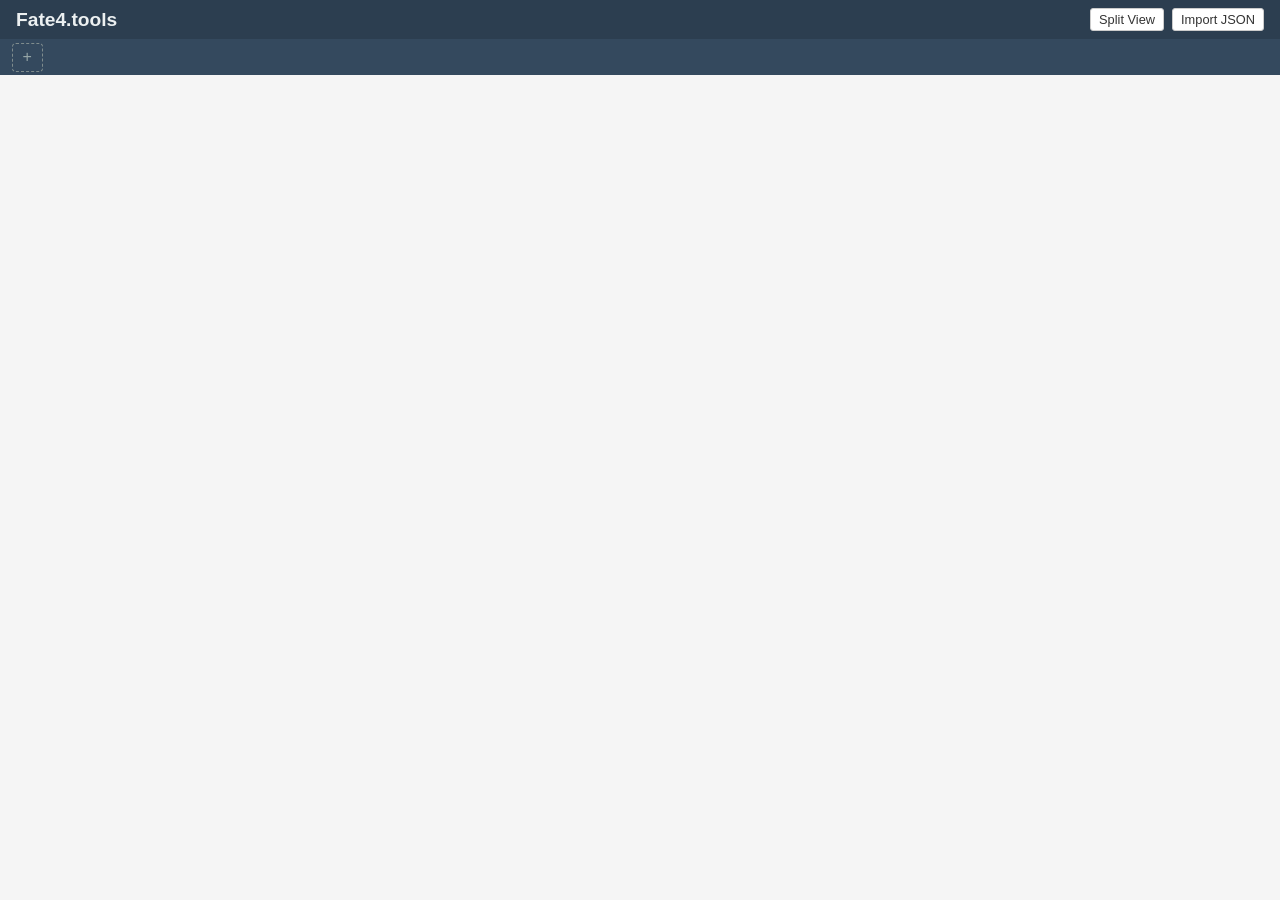
==== docs/index.html @ 29259d6f "Initial commit" ====
<!DOCTYPE html>
<html lang="en">
<head>
    <meta charset="UTF-8">
    <meta name="viewport" content="width=device-width, initial-scale=1.0">
    <title>Fate4.tools — Fate Core Character Sheet</title>
    <link rel="stylesheet" href="css/style.css">
    <link rel="stylesheet" href="css/print.css">
</head>
<body>
    <div id="loading">Loading WASM…</div>
    <div id="app" style="display: none;">
        <header id="header">
            <h1>Fate4.tools</h1>
            <div id="header-actions">
                <button id="split-btn" class="btn btn-small">Split View</button>
                <button id="print-btn" class="btn btn-small" style="display:none;">Print</button>
                <button id="export-btn" class="btn btn-small" style="display:none;">Export JSON</button>
                <button id="import-btn" class="btn btn-small">Import JSON</button>
            </div>
        </header>
        <nav id="tab-bar">
            <button id="new-tab-btn" title="New Character">+</button>
        </nav>
        <div id="split-container" style="display:none;">
            <div id="split-left" class="split-pane"></div>
            <div id="split-right" class="split-pane"></div>
        </div>
        <main id="content"></main>
    </div>

    <script src="wasm_exec.js"></script>
    <script src="js/tabs.js"></script>
    <script src="js/storage.js"></script>
    <script src="js/character-ui.js"></script>
    <script src="js/import-export.js"></script>
    <script src="js/app.js"></script>
</body>
</html>
---- docs/css/style.css ----
/* Reset */
*, *::before, *::after {
    box-sizing: border-box;
}

body {
    margin: 0;
    font-family: -apple-system, BlinkMacSystemFont, "Segoe UI", Roboto, Helvetica, Arial, sans-serif;
    color: #1a1a1a;
    background: #f5f5f5;
}

/* Loading screen */
#loading {
    padding: 2rem;
    text-align: center;
    font-size: 1.2rem;
    color: #666;
}

/* App layout */
#app {
    display: flex;
    flex-direction: column;
    min-height: 100vh;
}

/* Header */
#header {
    background: #2c3e50;
    color: #ecf0f1;
    padding: 0.5rem 1rem;
    display: flex;
    align-items: center;
    justify-content: space-between;
}

#header h1 {
    margin: 0;
    font-size: 1.2rem;
    font-weight: 600;
}

/* Tab bar */
#tab-bar {
    background: #34495e;
    display: flex;
    align-items: center;
    padding: 0 0.5rem;
    gap: 2px;
    min-height: 36px;
}

.tab {
    background: #3d566e;
    color: #bdc3c7;
    border: none;
    padding: 0.4rem 1rem;
    cursor: pointer;
    font-size: 0.85rem;
    border-radius: 4px 4px 0 0;
    white-space: nowrap;
    max-width: 200px;
    overflow: hidden;
    text-overflow: ellipsis;
}

.tab:hover {
    background: #4a6a8a;
    color: #ecf0f1;
}

.tab.active {
    background: #f5f5f5;
    color: #1a1a1a;
}

#new-tab-btn {
    background: none;
    border: 1px dashed #7f8c8d;
    color: #95a5a6;
    padding: 0.3rem 0.6rem;
    cursor: pointer;
    font-size: 1rem;
    border-radius: 4px;
    margin-left: 4px;
}

#new-tab-btn:hover {
    border-color: #ecf0f1;
    color: #ecf0f1;
}

/* Main content area */
#content {
    flex: 1;
    padding: 1rem;
    max-width: 900px;
    width: 100%;
    margin: 0 auto;
}

/* Character sheet sections */
.sheet-section {
    background: #fff;
    border: 1px solid #ddd;
    border-radius: 4px;
    padding: 1rem;
    margin-bottom: 1rem;
}

.sheet-section h2 {
    margin: 0 0 0.75rem 0;
    font-size: 1rem;
    color: #2c3e50;
    border-bottom: 2px solid #2c3e50;
    padding-bottom: 0.25rem;
}

/* Form elements */
input[type="text"],
textarea,
select {
    width: 100%;
    padding: 0.4rem;
    border: 1px solid #ccc;
    border-radius: 3px;
    font-family: inherit;
    font-size: 0.9rem;
}

input[type="text"]:focus,
textarea:focus,
select:focus {
    outline: none;
    border-color: #3498db;
    box-shadow: 0 0 0 2px rgba(52, 152, 219, 0.2);
}

textarea {
    resize: vertical;
    min-height: 60px;
}

label {
    display: block;
    font-size: 0.8rem;
    color: #666;
    margin-bottom: 0.2rem;
}

/* Buttons */
button {
    font-family: inherit;
    font-size: 0.85rem;
    cursor: pointer;
}

.btn {
    padding: 0.4rem 0.8rem;
    border: 1px solid #ccc;
    border-radius: 3px;
    background: #fff;
    color: #333;
}

.btn:hover {
    background: #f0f0f0;
}

.btn-primary {
    background: #3498db;
    color: #fff;
    border-color: #2980b9;
}

.btn-primary:hover {
    background: #2980b9;
}

.btn-danger {
    color: #e74c3c;
    border-color: #e74c3c;
}

.btn-danger:hover {
    background: #e74c3c;
    color: #fff;
}

.btn-small {
    padding: 0.2rem 0.5rem;
    font-size: 0.8rem;
}

/* Warnings panel */
#warnings {
    background: #fef9e7;
    border: 1px solid #f9e79f;
    border-radius: 4px;
    padding: 0.75rem;
    margin-bottom: 1rem;
}

#warnings:empty {
    display: none;
}

#warnings ul {
    margin: 0;
    padding-left: 1.2rem;
}

#warnings li {
    color: #7d6608;
    font-size: 0.85rem;
    margin-bottom: 0.25rem;
}

/* Skill row layout */
.skill-row {
    display: flex;
    gap: 0.5rem;
    align-items: center;
    margin-bottom: 0.3rem;
}

.skill-row input[type="text"] {
    flex: 1;
}

.skill-row select {
    width: 140px;
    flex-shrink: 0;
}

/* Stunt row */
.stunt-row {
    margin-bottom: 0.75rem;
    padding-bottom: 0.75rem;
    border-bottom: 1px solid #eee;
}

.stunt-row:last-child {
    border-bottom: none;
    margin-bottom: 0;
    padding-bottom: 0;
}

/* Stress track */
.stress-track {
    margin-bottom: 0.5rem;
}

.stress-track label {
    font-weight: 600;
    font-size: 0.9rem;
    color: #333;
    margin-bottom: 0.3rem;
}

.stress-boxes {
    display: flex;
    gap: 0.25rem;
}

.stress-box {
    width: 28px;
    height: 28px;
    border: 2px solid #2c3e50;
    border-radius: 3px;
    cursor: pointer;
    background: #fff;
    display: flex;
    align-items: center;
    justify-content: center;
    font-size: 0.9rem;
}

.stress-box.checked {
    background: #2c3e50;
    color: #fff;
}

/* Consequence row */
.consequence-row {
    display: flex;
    gap: 0.5rem;
    align-items: center;
    margin-bottom: 0.3rem;
}

.consequence-label {
    width: 120px;
    flex-shrink: 0;
    font-size: 0.85rem;
    color: #666;
}

.consequence-row input[type="text"] {
    flex: 1;
}

/* Aspect row */
.aspect-row {
    display: flex;
    gap: 0.5rem;
    margin-bottom: 0.3rem;
}

.aspect-row input.aspect-label {
    width: 140px;
    flex-shrink: 0;
    font-size: 0.8rem;
    color: #666;
}

.aspect-row input.aspect-value {
    flex: 1;
}

/* Split view */
#split-container {
    display: none;
    flex: 1;
    gap: 4px;
}

#split-container.active {
    display: flex;
}

.split-pane {
    flex: 1;
    overflow-y: auto;
    padding: 1rem;
    max-height: calc(100vh - 100px);
}

.split-pane .split-selector {
    margin-bottom: 0.75rem;
}

.split-pane .split-selector select {
    width: 100%;
}

/* Header actions */
#header-actions {
    display: flex;
    gap: 0.5rem;
    align-items: center;
}
---- docs/css/print.css ----
@media print {
    /* Hide UI controls */
    #header,
    #tab-bar,
    #warnings,
    #storage-warning,
    #import-error,
    .btn,
    .btn-small,
    .btn-danger,
    .split-selector,
    button {
        display: none !important;
    }

    /* In split view, only print left pane */
    #split-container.active {
        display: block !important;
    }

    #split-right {
        display: none !important;
    }

    #split-left {
        width: 100% !important;
        max-height: none !important;
        overflow: visible !important;
    }

    /* Reset layout */
    body {
        background: #fff;
        color: #000;
        font-size: 10pt;
    }

    #loading {
        display: none !important;
    }

    #app {
        display: block !important;
    }

    #content {
        max-width: 100%;
        padding: 0;
        margin: 0;
    }

    /* Sheet sections */
    .sheet-section {
        border: 1px solid #999;
        break-inside: avoid;
        page-break-inside: avoid;
        margin-bottom: 0.5rem;
        padding: 0.5rem;
    }

    .sheet-section h2 {
        font-size: 11pt;
        border-bottom: 1px solid #000;
        margin-bottom: 0.4rem;
    }

    /* Inputs render as text */
    input[type="text"],
    textarea,
    select {
        border: none;
        background: transparent;
        padding: 0;
        font-size: 10pt;
        box-shadow: none;
    }

    textarea {
        min-height: auto;
        height: auto;
    }

    /* Aspect rows */
    .aspect-row {
        margin-bottom: 0.2rem;
    }

    .aspect-row input.aspect-label {
        font-weight: bold;
        font-size: 9pt;
    }

    /* Skill rows */
    .skill-row {
        margin-bottom: 0.15rem;
    }

    /* Stress boxes */
    .stress-box {
        width: 20px;
        height: 20px;
        border: 1.5px solid #000;
        font-size: 8pt;
    }

    .stress-box.checked {
        background: #000;
        color: #fff;
    }

    /* Consequence rows */
    .consequence-row {
        margin-bottom: 0.15rem;
    }

    .consequence-label {
        font-weight: bold;
    }

    /* Stunt rows */
    .stunt-row {
        border-bottom: 1px dotted #ccc;
        margin-bottom: 0.3rem;
        padding-bottom: 0.3rem;
    }
}
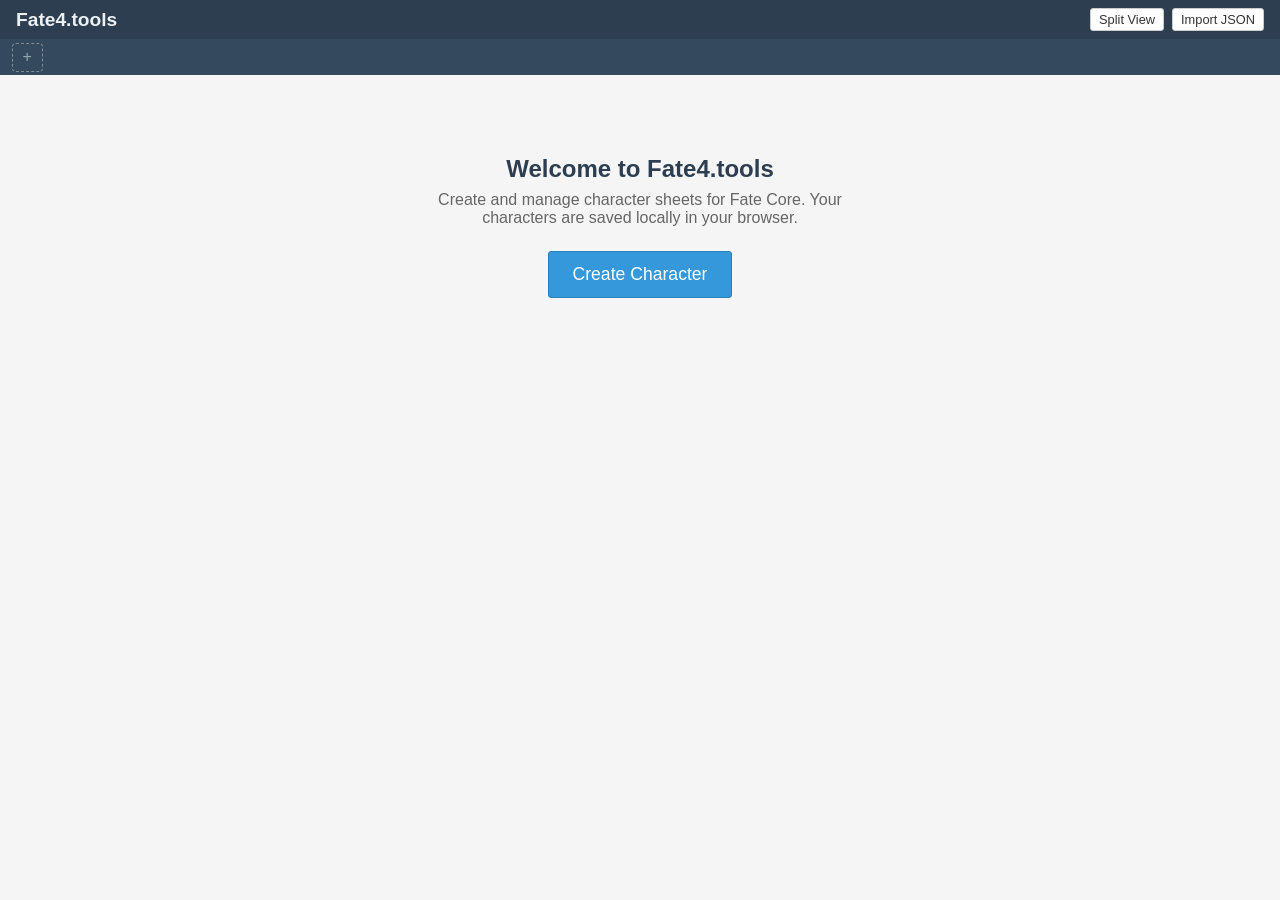
==== commit ab0fed50: "Complete Phase 11-12: polish, accessibility, and deploy pipeline Finish the final two phases of the " ====
--- a/docs/index.html
+++ b/docs/index.html
@@ -19,8 +19,8 @@
                 <button id="import-btn" class="btn btn-small">Import JSON</button>
             </div>
         </header>
-        <nav id="tab-bar">
-            <button id="new-tab-btn" title="New Character">+</button>
+        <nav id="tab-bar" role="tablist" aria-label="Character tabs">
+            <button id="new-tab-btn" title="New Character" aria-label="Create new character">+</button>
         </nav>
         <div id="split-container" style="display:none;">
             <div id="split-left" class="split-pane"></div>
--- a/docs/css/style.css
+++ b/docs/css/style.css
@@ -55,19 +55,63 @@
     background: #3d566e;
     color: #bdc3c7;
     border: none;
-    padding: 0.4rem 1rem;
+    padding: 0.4rem 0.5rem 0.4rem 1rem;
     cursor: pointer;
     font-size: 0.85rem;
     border-radius: 4px 4px 0 0;
     white-space: nowrap;
     max-width: 200px;
+    display: flex;
+    align-items: center;
+    gap: 0.3rem;
+}
+
+.tab .tab-name {
     overflow: hidden;
     text-overflow: ellipsis;
+}
+
+.tab-close {
+    background: none;
+    border: none;
+    color: inherit;
+    font-size: 0.9rem;
+    line-height: 1;
+    padding: 0 0.2rem;
+    cursor: pointer;
+    opacity: 0.5;
+    border-radius: 2px;
+    flex-shrink: 0;
+}
+
+.tab-close:hover {
+    opacity: 1;
+    background: rgba(0, 0, 0, 0.2);
+}
+
+.tab.active .tab-close:hover {
+    background: rgba(0, 0, 0, 0.1);
+}
+
+.tab-rename-input {
+    width: 100px;
+    padding: 0;
+    border: 1px solid #3498db;
+    border-radius: 2px;
+    font-size: 0.85rem;
+    font-family: inherit;
+    background: #fff;
+    color: #1a1a1a;
 }
 
 .tab:hover {
     background: #4a6a8a;
     color: #ecf0f1;
+}
+
+.tab:focus {
+    outline: 2px solid #3498db;
+    outline-offset: -2px;
 }
 
 .tab.active {
@@ -351,3 +395,97 @@
     gap: 0.5rem;
     align-items: center;
 }
+
+/* Empty state / welcome */
+.empty-state {
+    text-align: center;
+    padding: 4rem 2rem;
+    color: #666;
+}
+
+.empty-state h2 {
+    font-size: 1.5rem;
+    color: #2c3e50;
+    margin: 0 0 0.5rem 0;
+}
+
+.empty-state p {
+    font-size: 1rem;
+    margin: 0 0 1.5rem 0;
+    max-width: 480px;
+    margin-left: auto;
+    margin-right: auto;
+}
+
+.empty-state .btn-primary {
+    font-size: 1.1rem;
+    padding: 0.75rem 1.5rem;
+}
+
+/* Responsive layout */
+@media (max-width: 1024px) {
+    #content {
+        max-width: 100%;
+        padding: 0.75rem;
+    }
+
+    .skill-row select {
+        width: 120px;
+    }
+
+    .aspect-row {
+        flex-wrap: wrap;
+    }
+
+    .aspect-row input.aspect-label {
+        width: 100%;
+    }
+
+    .consequence-label {
+        width: 100px;
+    }
+
+    #header {
+        flex-wrap: wrap;
+        gap: 0.5rem;
+    }
+
+    #header-actions {
+        flex-wrap: wrap;
+    }
+}
+
+@media (max-width: 768px) {
+    .skill-row {
+        flex-wrap: wrap;
+    }
+
+    .skill-row input[type="text"] {
+        flex: 1 1 100%;
+    }
+
+    .skill-row select {
+        width: auto;
+        flex: 1;
+    }
+
+    .consequence-row {
+        flex-wrap: wrap;
+    }
+
+    .consequence-label {
+        width: 100%;
+    }
+
+    #tab-bar {
+        flex-wrap: wrap;
+    }
+
+    .tab {
+        max-width: none;
+    }
+
+    .split-pane {
+        min-width: 300px;
+    }
+}
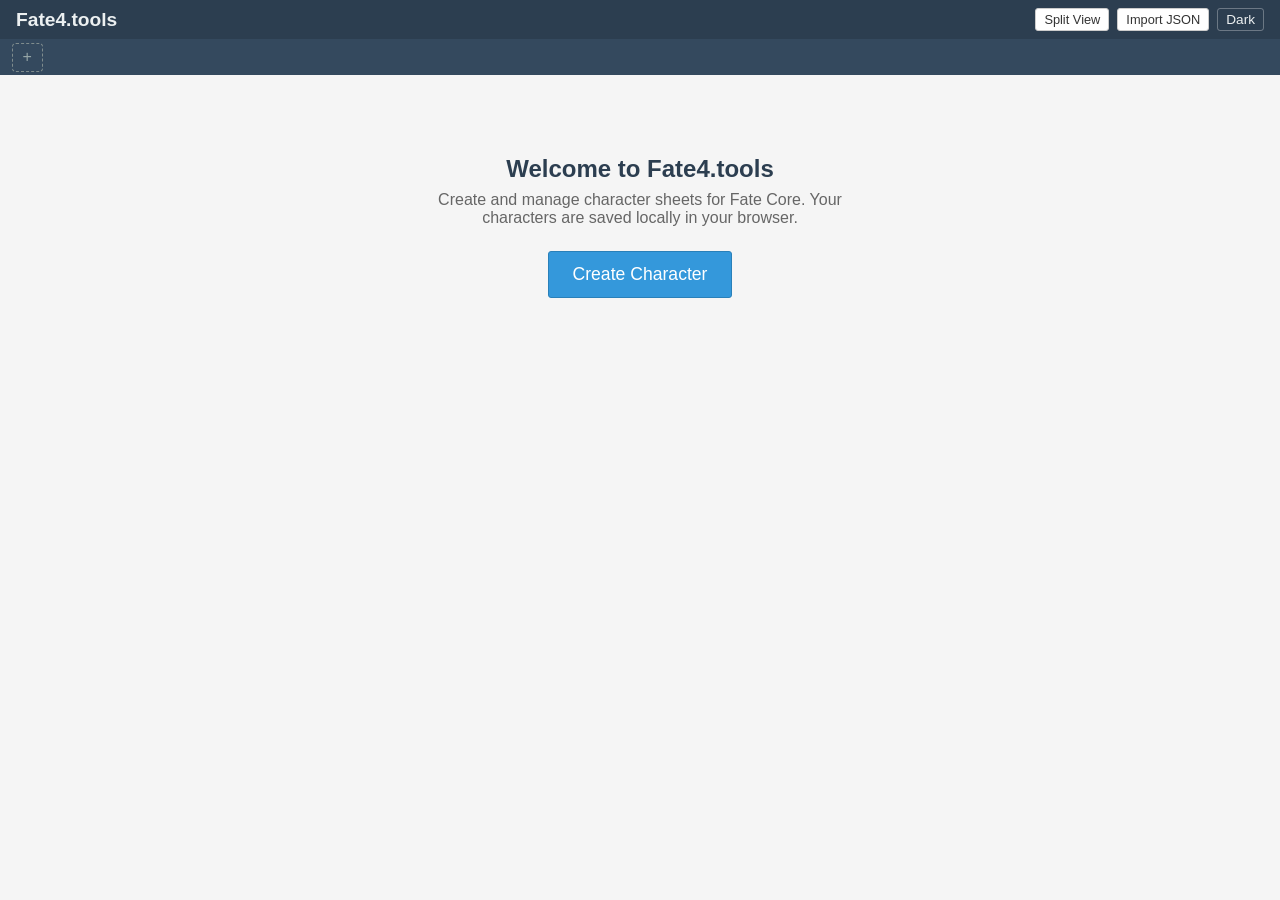
==== commit 95810cf0: "Add dark mode and static links" ====
--- a/docs/index.html
+++ b/docs/index.html
@@ -16,7 +16,9 @@
                 <button id="split-btn" class="btn btn-small">Split View</button>
                 <button id="print-btn" class="btn btn-small" style="display:none;">Print</button>
                 <button id="export-btn" class="btn btn-small" style="display:none;">Export JSON</button>
+                <button id="share-btn" class="btn btn-small" style="display:none;">Share Link</button>
                 <button id="import-btn" class="btn btn-small">Import JSON</button>
+                <button id="theme-toggle" title="Toggle dark mode">Dark</button>
             </div>
         </header>
         <nav id="tab-bar" role="tablist" aria-label="Character tabs">
@@ -34,6 +36,8 @@
     <script src="js/storage.js"></script>
     <script src="js/character-ui.js"></script>
     <script src="js/import-export.js"></script>
+    <script src="js/share.js"></script>
+    <script src="js/theme.js"></script>
     <script src="js/app.js"></script>
 </body>
 </html>
--- a/docs/css/style.css
+++ b/docs/css/style.css
@@ -3,11 +3,74 @@
     box-sizing: border-box;
 }
 
+/* Theme variables */
+:root {
+    --bg: #f5f5f5;
+    --text: #1a1a1a;
+    --text-muted: #666;
+    --header-bg: #2c3e50;
+    --header-text: #ecf0f1;
+    --tab-bar-bg: #34495e;
+    --tab-bg: #3d566e;
+    --tab-text: #bdc3c7;
+    --tab-hover-bg: #4a6a8a;
+    --tab-active-bg: #f5f5f5;
+    --tab-active-text: #1a1a1a;
+    --section-bg: #fff;
+    --section-border: #ddd;
+    --section-heading: #2c3e50;
+    --input-bg: #fff;
+    --input-border: #ccc;
+    --input-text: inherit;
+    --btn-bg: #fff;
+    --btn-border: #ccc;
+    --btn-text: #333;
+    --btn-hover-bg: #f0f0f0;
+    --stress-border: #2c3e50;
+    --stress-checked-bg: #2c3e50;
+    --stress-checked-text: #fff;
+    --warning-bg: #fef9e7;
+    --warning-border: #f9e79f;
+    --warning-text: #7d6608;
+    --stunt-border: #eee;
+}
+
+[data-theme="dark"] {
+    --bg: #1a1a2e;
+    --text: #e0e0e0;
+    --text-muted: #999;
+    --header-bg: #16213e;
+    --header-text: #ecf0f1;
+    --tab-bar-bg: #0f3460;
+    --tab-bg: #1a4a7a;
+    --tab-text: #bdc3c7;
+    --tab-hover-bg: #2a5a9a;
+    --tab-active-bg: #1a1a2e;
+    --tab-active-text: #e0e0e0;
+    --section-bg: #16213e;
+    --section-border: #2a3a5e;
+    --section-heading: #7eb8da;
+    --input-bg: #0f3460;
+    --input-border: #2a5a9a;
+    --input-text: #e0e0e0;
+    --btn-bg: #1a4a7a;
+    --btn-border: #2a5a9a;
+    --btn-text: #e0e0e0;
+    --btn-hover-bg: #2a5a9a;
+    --stress-border: #7eb8da;
+    --stress-checked-bg: #7eb8da;
+    --stress-checked-text: #1a1a2e;
+    --warning-bg: #2a2a1e;
+    --warning-border: #5a5a2e;
+    --warning-text: #d4c85a;
+    --stunt-border: #2a3a5e;
+}
+
 body {
     margin: 0;
     font-family: -apple-system, BlinkMacSystemFont, "Segoe UI", Roboto, Helvetica, Arial, sans-serif;
-    color: #1a1a1a;
-    background: #f5f5f5;
+    color: var(--text);
+    background: var(--bg);
 }
 
 /* Loading screen */
@@ -15,7 +78,7 @@
     padding: 2rem;
     text-align: center;
     font-size: 1.2rem;
-    color: #666;
+    color: var(--text-muted);
 }
 
 /* App layout */
@@ -27,8 +90,8 @@
 
 /* Header */
 #header {
-    background: #2c3e50;
-    color: #ecf0f1;
+    background: var(--header-bg);
+    color: var(--header-text);
     padding: 0.5rem 1rem;
     display: flex;
     align-items: center;
@@ -43,7 +106,7 @@
 
 /* Tab bar */
 #tab-bar {
-    background: #34495e;
+    background: var(--tab-bar-bg);
     display: flex;
     align-items: center;
     padding: 0 0.5rem;
@@ -52,8 +115,8 @@
 }
 
 .tab {
-    background: #3d566e;
-    color: #bdc3c7;
+    background: var(--tab-bg);
+    color: var(--tab-text);
     border: none;
     padding: 0.4rem 0.5rem 0.4rem 1rem;
     cursor: pointer;
@@ -100,13 +163,13 @@
     border-radius: 2px;
     font-size: 0.85rem;
     font-family: inherit;
-    background: #fff;
-    color: #1a1a1a;
+    background: var(--input-bg);
+    color: var(--input-text);
 }
 
 .tab:hover {
-    background: #4a6a8a;
-    color: #ecf0f1;
+    background: var(--tab-hover-bg);
+    color: var(--header-text);
 }
 
 .tab:focus {
@@ -115,8 +178,8 @@
 }
 
 .tab.active {
-    background: #f5f5f5;
-    color: #1a1a1a;
+    background: var(--tab-active-bg);
+    color: var(--tab-active-text);
 }
 
 #new-tab-btn {
@@ -131,8 +194,8 @@
 }
 
 #new-tab-btn:hover {
-    border-color: #ecf0f1;
-    color: #ecf0f1;
+    border-color: var(--header-text);
+    color: var(--header-text);
 }
 
 /* Main content area */
@@ -146,8 +209,8 @@
 
 /* Character sheet sections */
 .sheet-section {
-    background: #fff;
-    border: 1px solid #ddd;
+    background: var(--section-bg);
+    border: 1px solid var(--section-border);
     border-radius: 4px;
     padding: 1rem;
     margin-bottom: 1rem;
@@ -156,8 +219,8 @@
 .sheet-section h2 {
     margin: 0 0 0.75rem 0;
     font-size: 1rem;
-    color: #2c3e50;
-    border-bottom: 2px solid #2c3e50;
+    color: var(--section-heading);
+    border-bottom: 2px solid var(--section-heading);
     padding-bottom: 0.25rem;
 }
 
@@ -167,10 +230,12 @@
 select {
     width: 100%;
     padding: 0.4rem;
-    border: 1px solid #ccc;
+    border: 1px solid var(--input-border);
     border-radius: 3px;
     font-family: inherit;
     font-size: 0.9rem;
+    background: var(--input-bg);
+    color: var(--input-text);
 }
 
 input[type="text"]:focus,
@@ -189,7 +254,7 @@
 label {
     display: block;
     font-size: 0.8rem;
-    color: #666;
+    color: var(--text-muted);
     margin-bottom: 0.2rem;
 }
 
@@ -202,14 +267,14 @@
 
 .btn {
     padding: 0.4rem 0.8rem;
-    border: 1px solid #ccc;
+    border: 1px solid var(--btn-border);
     border-radius: 3px;
-    background: #fff;
-    color: #333;
+    background: var(--btn-bg);
+    color: var(--btn-text);
 }
 
 .btn:hover {
-    background: #f0f0f0;
+    background: var(--btn-hover-bg);
 }
 
 .btn-primary {
@@ -239,8 +304,8 @@
 
 /* Warnings panel */
 #warnings {
-    background: #fef9e7;
-    border: 1px solid #f9e79f;
+    background: var(--warning-bg);
+    border: 1px solid var(--warning-border);
     border-radius: 4px;
     padding: 0.75rem;
     margin-bottom: 1rem;
@@ -256,7 +321,7 @@
 }
 
 #warnings li {
-    color: #7d6608;
+    color: var(--warning-text);
     font-size: 0.85rem;
     margin-bottom: 0.25rem;
 }
@@ -282,7 +347,7 @@
 .stunt-row {
     margin-bottom: 0.75rem;
     padding-bottom: 0.75rem;
-    border-bottom: 1px solid #eee;
+    border-bottom: 1px solid var(--stunt-border);
 }
 
 .stunt-row:last-child {
@@ -299,7 +364,7 @@
 .stress-track label {
     font-weight: 600;
     font-size: 0.9rem;
-    color: #333;
+    color: var(--text);
     margin-bottom: 0.3rem;
 }
 
@@ -311,10 +376,10 @@
 .stress-box {
     width: 28px;
     height: 28px;
-    border: 2px solid #2c3e50;
+    border: 2px solid var(--stress-border);
     border-radius: 3px;
     cursor: pointer;
-    background: #fff;
+    background: var(--input-bg);
     display: flex;
     align-items: center;
     justify-content: center;
@@ -322,8 +387,8 @@
 }
 
 .stress-box.checked {
-    background: #2c3e50;
-    color: #fff;
+    background: var(--stress-checked-bg);
+    color: var(--stress-checked-text);
 }
 
 /* Consequence row */
@@ -338,7 +403,7 @@
     width: 120px;
     flex-shrink: 0;
     font-size: 0.85rem;
-    color: #666;
+    color: var(--text-muted);
 }
 
 .consequence-row input[type="text"] {
@@ -356,7 +421,7 @@
     width: 140px;
     flex-shrink: 0;
     font-size: 0.8rem;
-    color: #666;
+    color: var(--text-muted);
 }
 
 .aspect-row input.aspect-value {
@@ -400,12 +465,12 @@
 .empty-state {
     text-align: center;
     padding: 4rem 2rem;
-    color: #666;
+    color: var(--text-muted);
 }
 
 .empty-state h2 {
     font-size: 1.5rem;
-    color: #2c3e50;
+    color: var(--section-heading);
     margin: 0 0 0.5rem 0;
 }
 
@@ -422,6 +487,45 @@
     padding: 0.75rem 1.5rem;
 }
 
+/* Dark mode toggle */
+#theme-toggle {
+    background: none;
+    border: 1px solid rgba(255, 255, 255, 0.3);
+    color: var(--header-text);
+    padding: 0.2rem 0.5rem;
+    font-size: 0.85rem;
+    border-radius: 3px;
+    cursor: pointer;
+}
+
+#theme-toggle:hover {
+    border-color: rgba(255, 255, 255, 0.6);
+    background: rgba(255, 255, 255, 0.1);
+}
+
+/* Share link toast */
+.share-toast {
+    position: fixed;
+    bottom: 1.5rem;
+    left: 50%;
+    transform: translateX(-50%);
+    background: var(--header-bg);
+    color: var(--header-text);
+    padding: 0.6rem 1.2rem;
+    border-radius: 4px;
+    font-size: 0.9rem;
+    box-shadow: 0 2px 8px rgba(0,0,0,0.3);
+    z-index: 1000;
+    animation: toast-fade 2.5s ease-in-out forwards;
+}
+
+@keyframes toast-fade {
+    0% { opacity: 0; transform: translateX(-50%) translateY(10px); }
+    15% { opacity: 1; transform: translateX(-50%) translateY(0); }
+    80% { opacity: 1; }
+    100% { opacity: 0; }
+}
+
 /* Responsive layout */
 @media (max-width: 1024px) {
     #content {
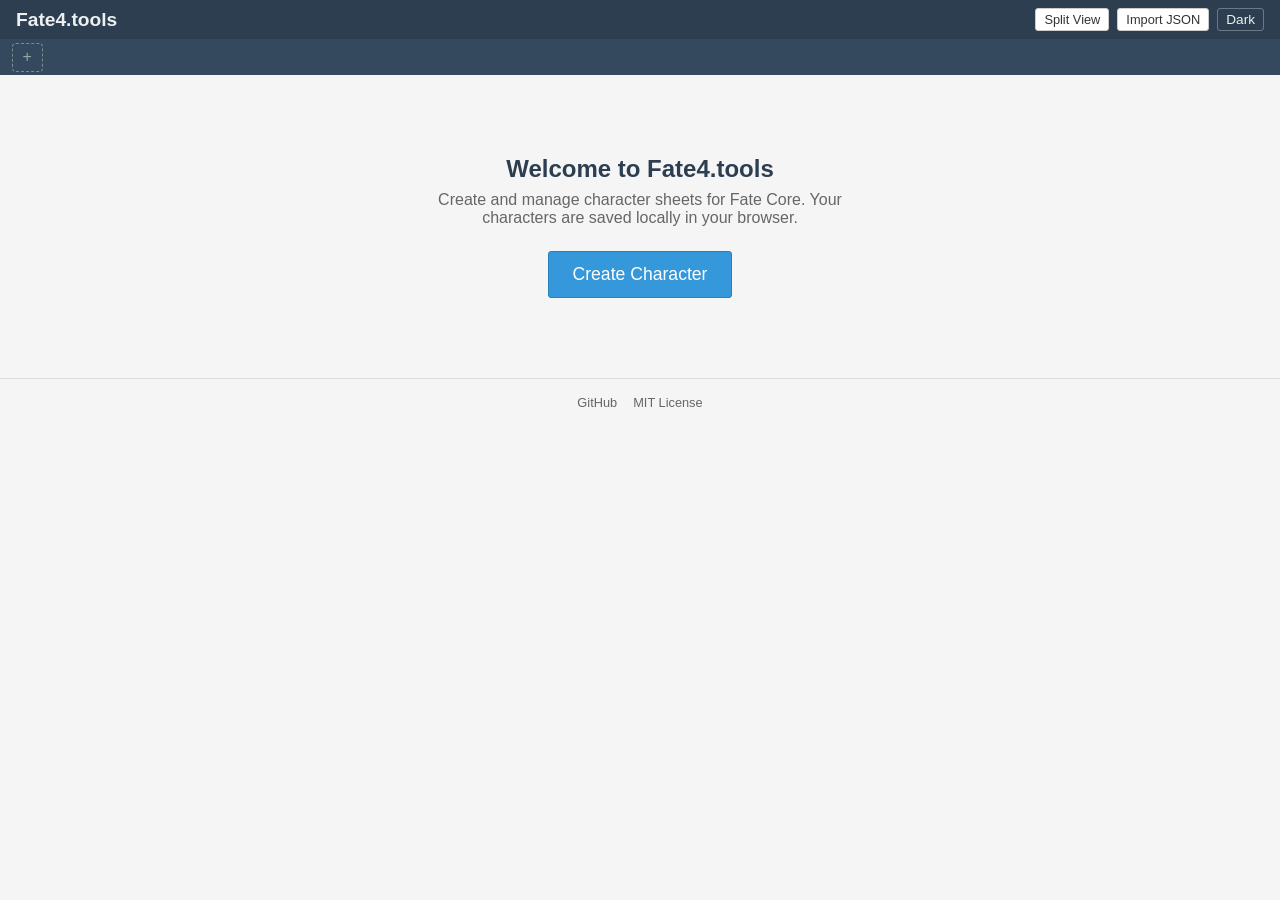
==== commit 7897f3ed: "Update to support some fine-text" ====
--- a/docs/index.html
+++ b/docs/index.html
@@ -1,14 +1,30 @@
 <!DOCTYPE html>
-<html lang="en">
+<html lang="en" data-theme="dark">
 <head>
     <meta charset="UTF-8">
     <meta name="viewport" content="width=device-width, initial-scale=1.0">
     <title>Fate4.tools — Fate Core Character Sheet</title>
     <link rel="stylesheet" href="css/style.css">
     <link rel="stylesheet" href="css/print.css">
+    <script>
+    // Apply saved theme immediately to avoid flash of wrong theme
+    (function() {
+        try {
+            var saved = localStorage.getItem("fate4_theme");
+            if (saved) {
+                document.documentElement.setAttribute("data-theme", saved);
+            } else if (window.matchMedia && window.matchMedia("(prefers-color-scheme: light)").matches) {
+                document.documentElement.setAttribute("data-theme", "light");
+            }
+        } catch (e) {}
+    })();
+    </script>
 </head>
 <body>
-    <div id="loading">Loading WASM…</div>
+    <div id="loading">
+        <h1>Fate 4 Core Tools</h1>
+        <p>Loading…</p>
+    </div>
     <div id="app" style="display: none;">
         <header id="header">
             <h1>Fate4.tools</h1>
@@ -17,6 +33,7 @@
                 <button id="print-btn" class="btn btn-small" style="display:none;">Print</button>
                 <button id="export-btn" class="btn btn-small" style="display:none;">Export JSON</button>
                 <button id="share-btn" class="btn btn-small" style="display:none;">Share Link</button>
+                <button id="delete-btn" class="btn btn-small btn-danger" style="display:none;">Delete</button>
                 <button id="import-btn" class="btn btn-small">Import JSON</button>
                 <button id="theme-toggle" title="Toggle dark mode">Dark</button>
             </div>
@@ -29,7 +46,16 @@
             <div id="split-right" class="split-pane"></div>
         </div>
         <main id="content"></main>
+        <footer id="site-footer">
+            <a href="https://github.com/nulvox/fate4.tools" target="_blank" rel="noopener">GitHub</a>
+            <span>MIT License</span>
+        </footer>
     </div>
+
+    <footer id="loading-footer">
+        <a href="https://github.com/nulvox/fate4.tools" target="_blank" rel="noopener">GitHub</a>
+        <span>MIT License</span>
+    </footer>
 
     <script src="wasm_exec.js"></script>
     <script src="js/tabs.js"></script>
--- a/docs/css/style.css
+++ b/docs/css/style.css
@@ -75,10 +75,46 @@
 
 /* Loading screen */
 #loading {
-    padding: 2rem;
+    padding: 4rem 2rem;
     text-align: center;
-    font-size: 1.2rem;
     color: var(--text-muted);
+}
+
+#loading h1 {
+    font-size: 1.8rem;
+    color: var(--text);
+    margin: 0 0 0.5rem 0;
+}
+
+#loading p {
+    font-size: 1rem;
+    margin: 0;
+}
+
+/* Site footer */
+#site-footer,
+#loading-footer {
+    text-align: center;
+    padding: 1rem;
+    font-size: 0.8rem;
+    color: var(--text-muted);
+    border-top: 1px solid var(--section-border);
+    margin-top: auto;
+    display: flex;
+    justify-content: center;
+    gap: 1rem;
+}
+
+#site-footer a,
+#loading-footer a {
+    color: var(--text-muted);
+    text-decoration: none;
+}
+
+#site-footer a:hover,
+#loading-footer a:hover {
+    color: var(--text);
+    text-decoration: underline;
 }
 
 /* App layout */
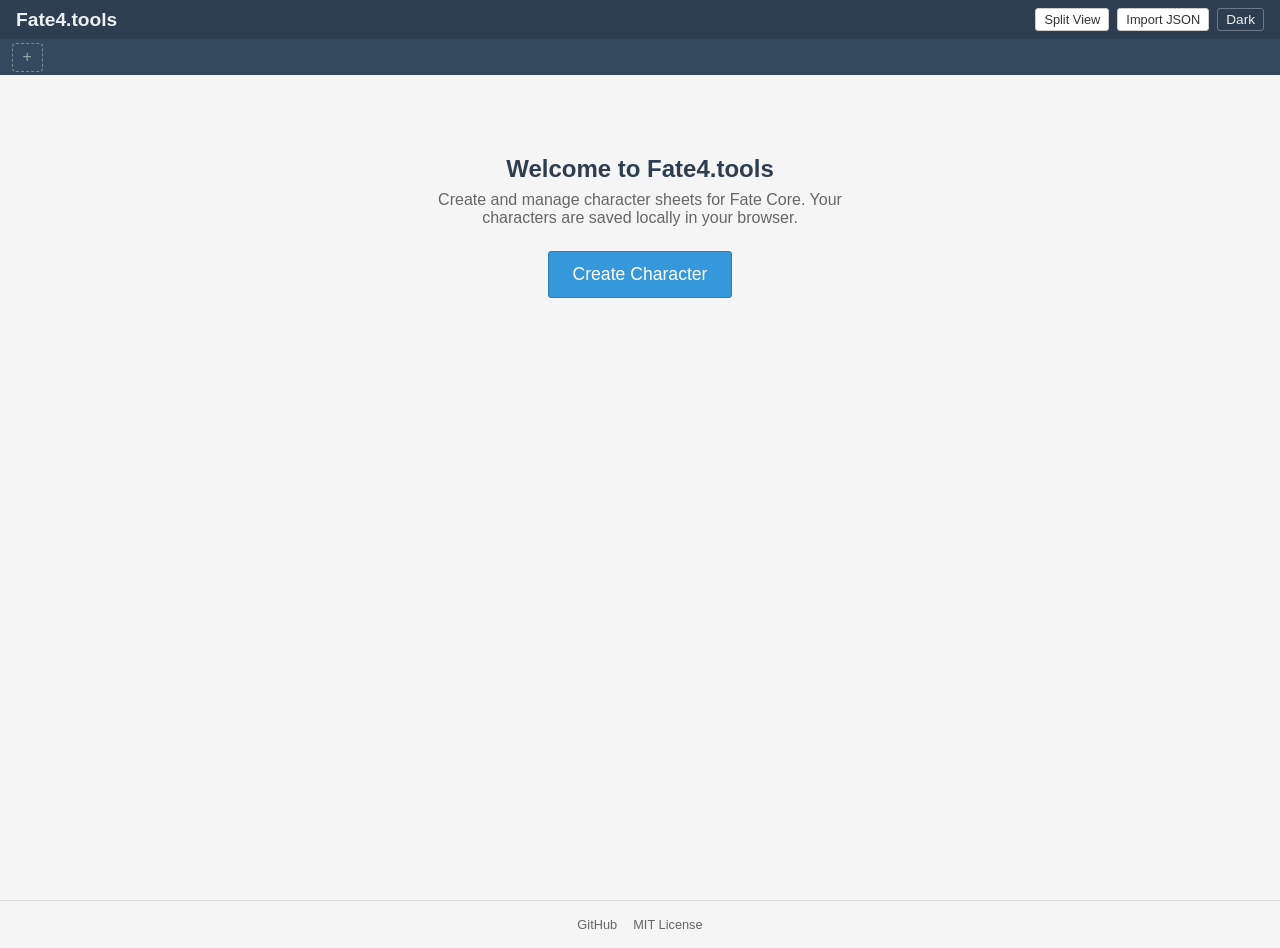
==== commit 435f39e2: "Update footer details" ====
--- a/docs/index.html
+++ b/docs/index.html
@@ -46,13 +46,9 @@
             <div id="split-right" class="split-pane"></div>
         </div>
         <main id="content"></main>
-        <footer id="site-footer">
-            <a href="https://github.com/nulvox/fate4.tools" target="_blank" rel="noopener">GitHub</a>
-            <span>MIT License</span>
-        </footer>
     </div>
 
-    <footer id="loading-footer">
+    <footer id="site-footer">
         <a href="https://github.com/nulvox/fate4.tools" target="_blank" rel="noopener">GitHub</a>
         <span>MIT License</span>
     </footer>
--- a/docs/css/style.css
+++ b/docs/css/style.css
@@ -92,27 +92,24 @@
 }
 
 /* Site footer */
-#site-footer,
-#loading-footer {
+#site-footer {
+    width: 100%;
     text-align: center;
     padding: 1rem;
     font-size: 0.8rem;
     color: var(--text-muted);
     border-top: 1px solid var(--section-border);
-    margin-top: auto;
     display: flex;
     justify-content: center;
     gap: 1rem;
 }
 
-#site-footer a,
-#loading-footer a {
+#site-footer a {
     color: var(--text-muted);
     text-decoration: none;
 }
 
-#site-footer a:hover,
-#loading-footer a:hover {
+#site-footer a:hover {
     color: var(--text);
     text-decoration: underline;
 }
